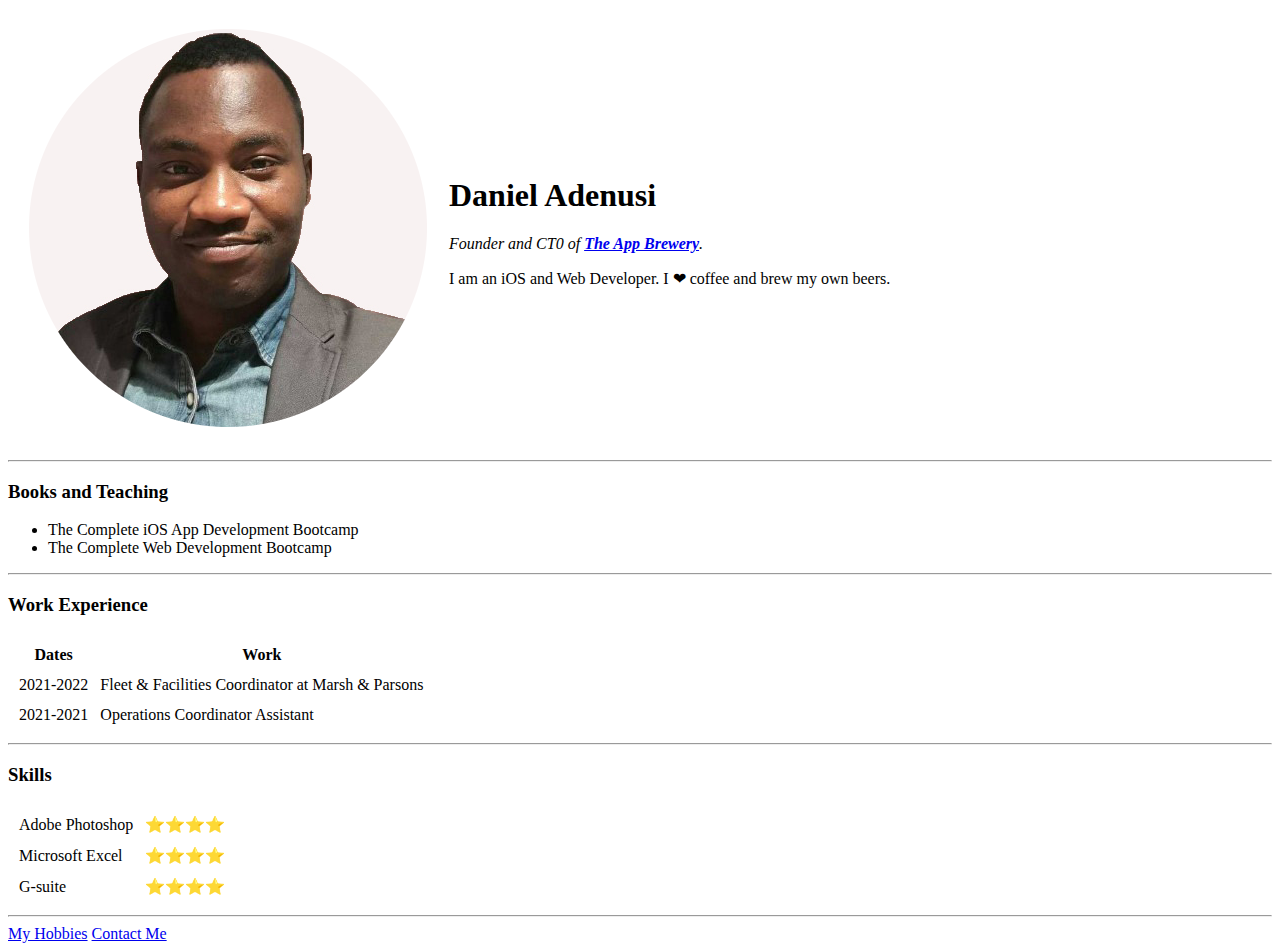
==== index.html @ f7d26a71 "Add initial CV website files" ====
<!DOCTYPE html>
<html>
 <head>
  <meta charset="utf-8">
  <title>💚Daniel's Personal Site</title>
  <link rel="stylesheet" href="/css/master.css">
</head>

<body>
  <table cellspacing="20">
    <tr>
      <td><img src="images/Daniel1.png" alt="Daniel1 profile picture"></td>
      <td><h1>Daniel Adenusi</h1>
      <p><em>Founder and CT0 of <strong><a href="https://www.appbrewery.co/">The App Brewery</a></strong>.</em></p>
      <p>I am an iOS and Web Developer. I ❤ coffee and brew my own beers.</p></td>
    </tr>
  </table>
  <hr>
  <h3>Books and Teaching</h3>
  <ul>
    <li>The Complete iOS App Development Bootcamp</li>
    <li>The Complete Web Development Bootcamp</li>
  </ul>
  <hr>
  <h3>Work Experience</h3>
  <table cellspacing="10">
    <thead>
      <tr>
        <th>Dates</th>
        <th>Work</th>
      </tr>
    </thead>
    <tbody>
      <tr>
        <td>2021-2022</td>
        <td>Fleet & Facilities Coordinator at Marsh & Parsons</td>
      </tr>
      <tr>
        <td>2021-2021</td>
        <td>Operations Coordinator Assistant</td>
      </tr>
    </tbody>
  </table>
  <hr>
  <h3>Skills</h3>
      <table cellspacing="10">
        <tr>
          <td>Adobe Photoshop</td>
          <td>⭐⭐⭐⭐</td>
        </tr>
        <tr>
          <td>Microsoft Excel</td>
          <td>⭐⭐⭐⭐</td>
        </tr>
        <tr>
          <td>G-suite</td>
          <td>⭐⭐⭐⭐</td>
        </tr>
      </table>
  <hr>
  <a href="hobbies.html">My Hobbies</a>
  <a href="contact-me.html">Contact Me</a>
 </body>
</html>
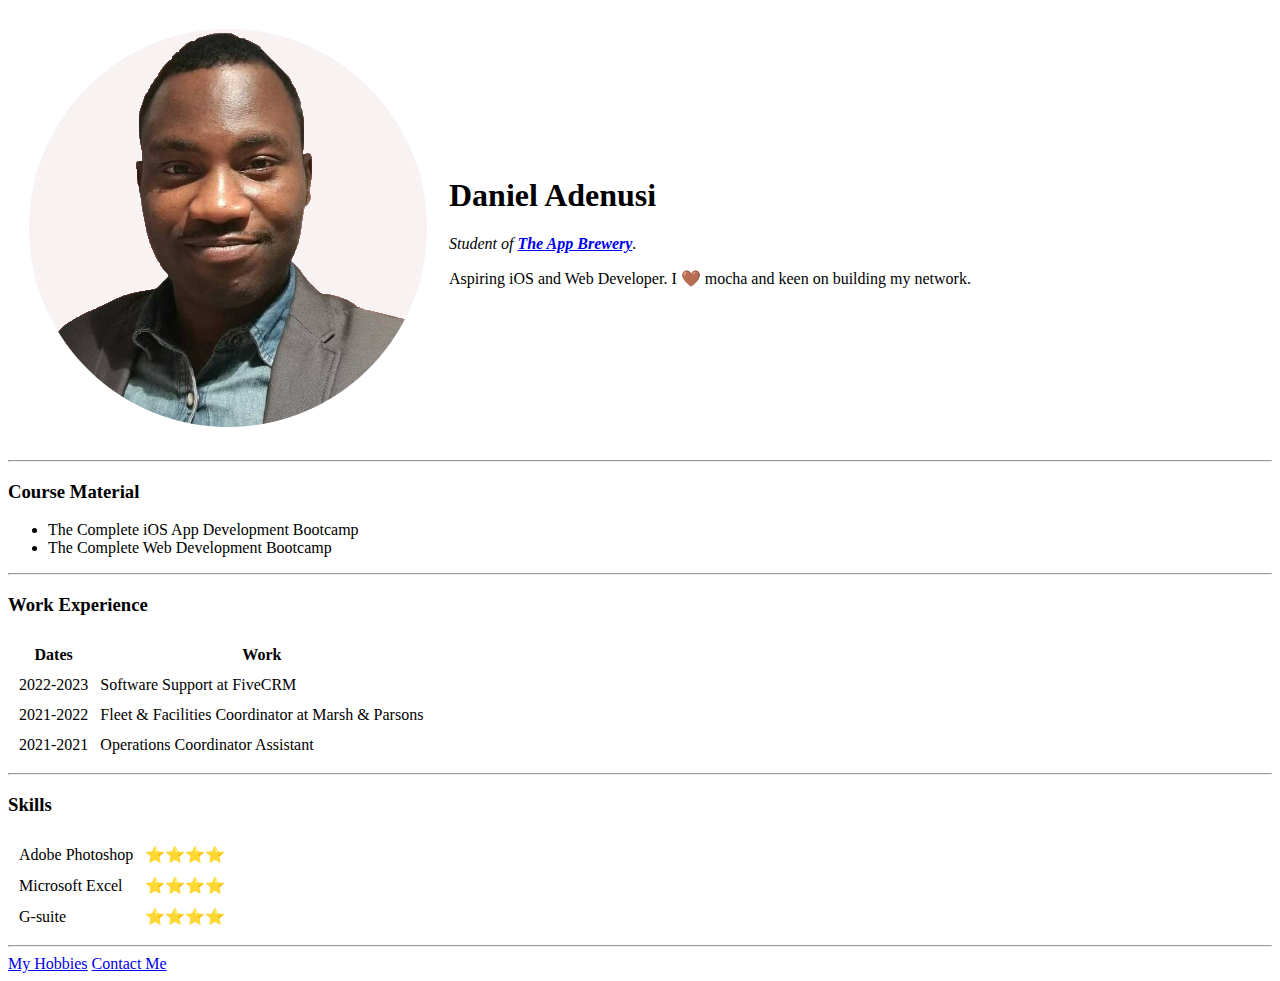
==== commit fe1c1c86: "Update index.html" ====
--- a/index.html
+++ b/index.html
@@ -3,7 +3,7 @@
  <head>
   <meta charset="utf-8">
   <title>💚Daniel's Personal Site</title>
-  <link rel="stylesheet" href="/css/master.css">
+  <link rel="stylesheet" href="css/styles.css">
 </head>
 
 <body>
@@ -11,12 +11,12 @@
     <tr>
       <td><img src="images/Daniel1.png" alt="Daniel1 profile picture"></td>
       <td><h1>Daniel Adenusi</h1>
-      <p><em>Founder and CT0 of <strong><a href="https://www.appbrewery.co/">The App Brewery</a></strong>.</em></p>
-      <p>I am an iOS and Web Developer. I ❤ coffee and brew my own beers.</p></td>
+      <p><em>Student of <strong><a href="https://www.appbrewery.co/">The App Brewery</a></strong>.</em></p>
+      <p>Aspiring iOS and Web Developer. I 🤎 mocha and keen on building my network.</p></td>
     </tr>
   </table>
   <hr>
-  <h3>Books and Teaching</h3>
+  <h3>Course Material</h3>
   <ul>
     <li>The Complete iOS App Development Bootcamp</li>
     <li>The Complete Web Development Bootcamp</li>
@@ -31,6 +31,10 @@
       </tr>
     </thead>
     <tbody>
+      <tr>
+        <td>2022-2023</td>
+        <td>Software Support at FiveCRM</td>
+      </tr>
       <tr>
         <td>2021-2022</td>
         <td>Fleet & Facilities Coordinator at Marsh & Parsons</td>
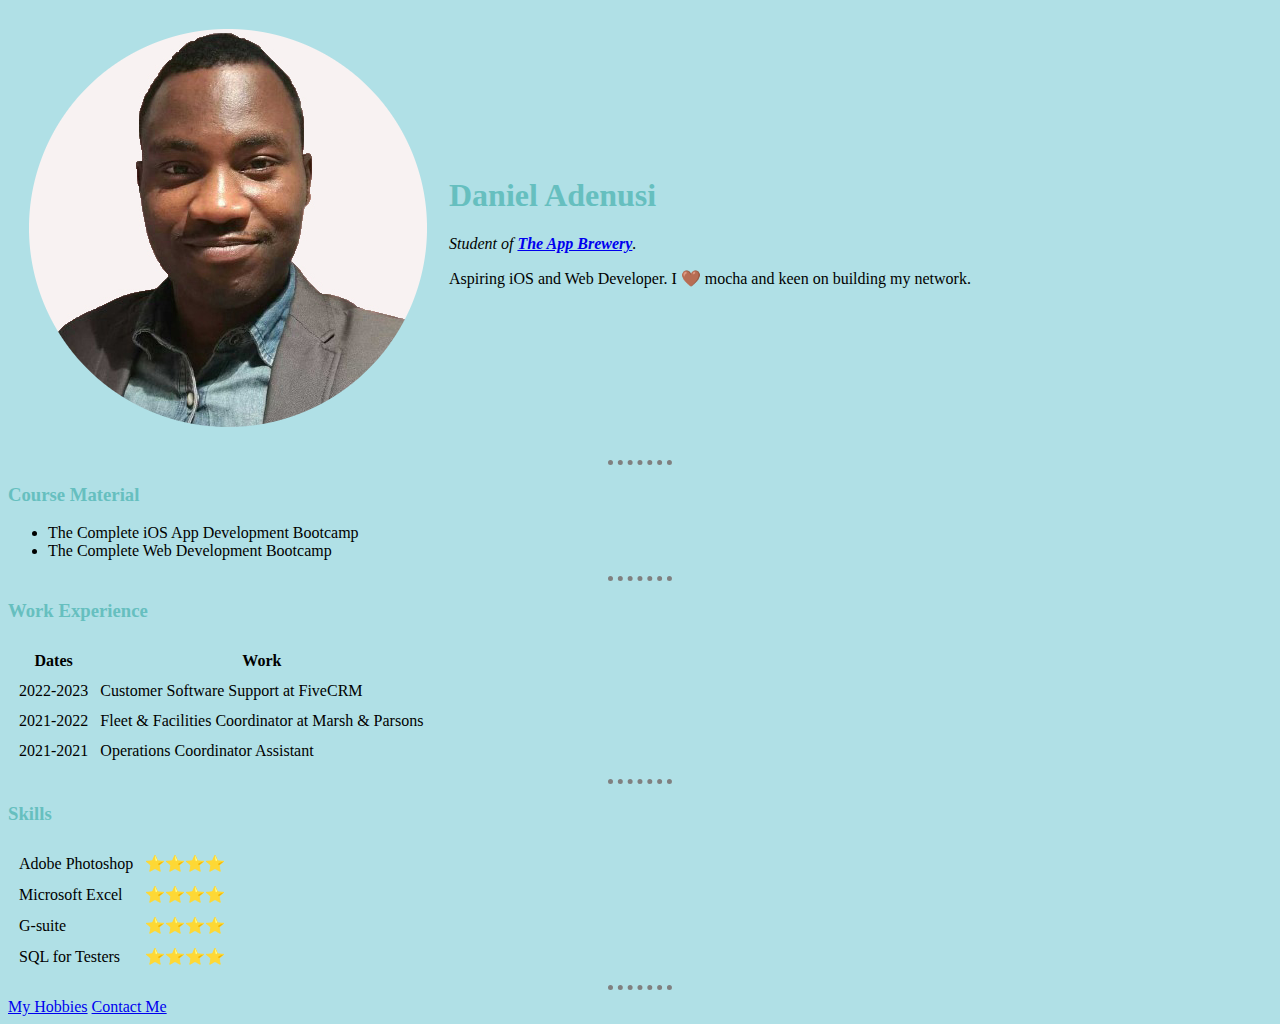
==== commit 7d4c204c: "Update index.html" ====
--- a/index.html
+++ b/index.html
@@ -33,7 +33,7 @@
     <tbody>
       <tr>
         <td>2022-2023</td>
-        <td>Software Support at FiveCRM</td>
+        <td>Customer Software Support at FiveCRM</td>
       </tr>
       <tr>
         <td>2021-2022</td>
@@ -60,6 +60,10 @@
           <td>G-suite</td>
           <td>⭐⭐⭐⭐</td>
         </tr>
+       <tr>
+          <td>SQL for Testers</td>
+          <td>⭐⭐⭐⭐</td>
+        </tr>
       </table>
   <hr>
   <a href="hobbies.html">My Hobbies</a>
--- a/css/styles.css
+++ b/css/styles.css
@@ -0,0 +1,19 @@
+body{
+  background-color:powderblue;
+}
+
+h1{
+  color: #66BFBF;
+}
+
+h3{
+  color: #66BFBF;
+}
+
+hr {
+  border-style:none;
+  border-top-style:dotted;
+  border-color: grey;
+  border-width: 5px;
+  width:5%;
+}
